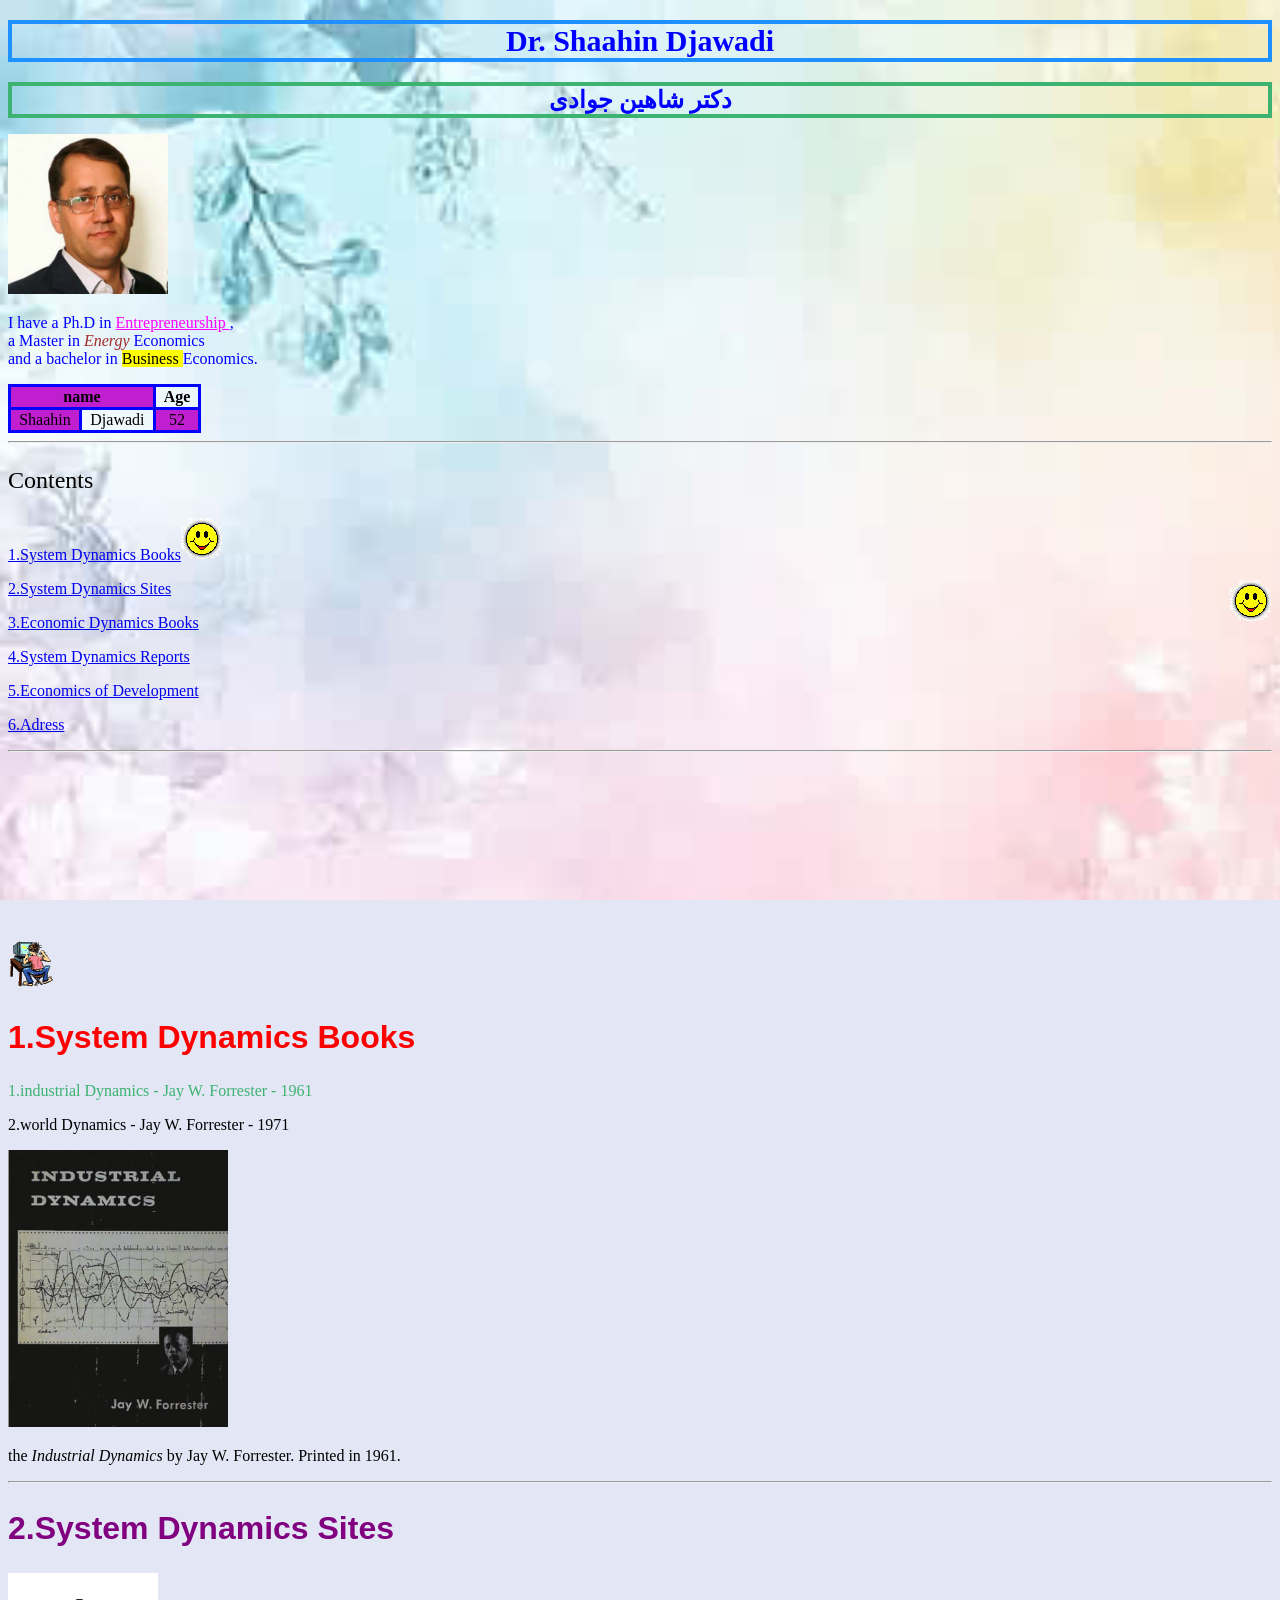
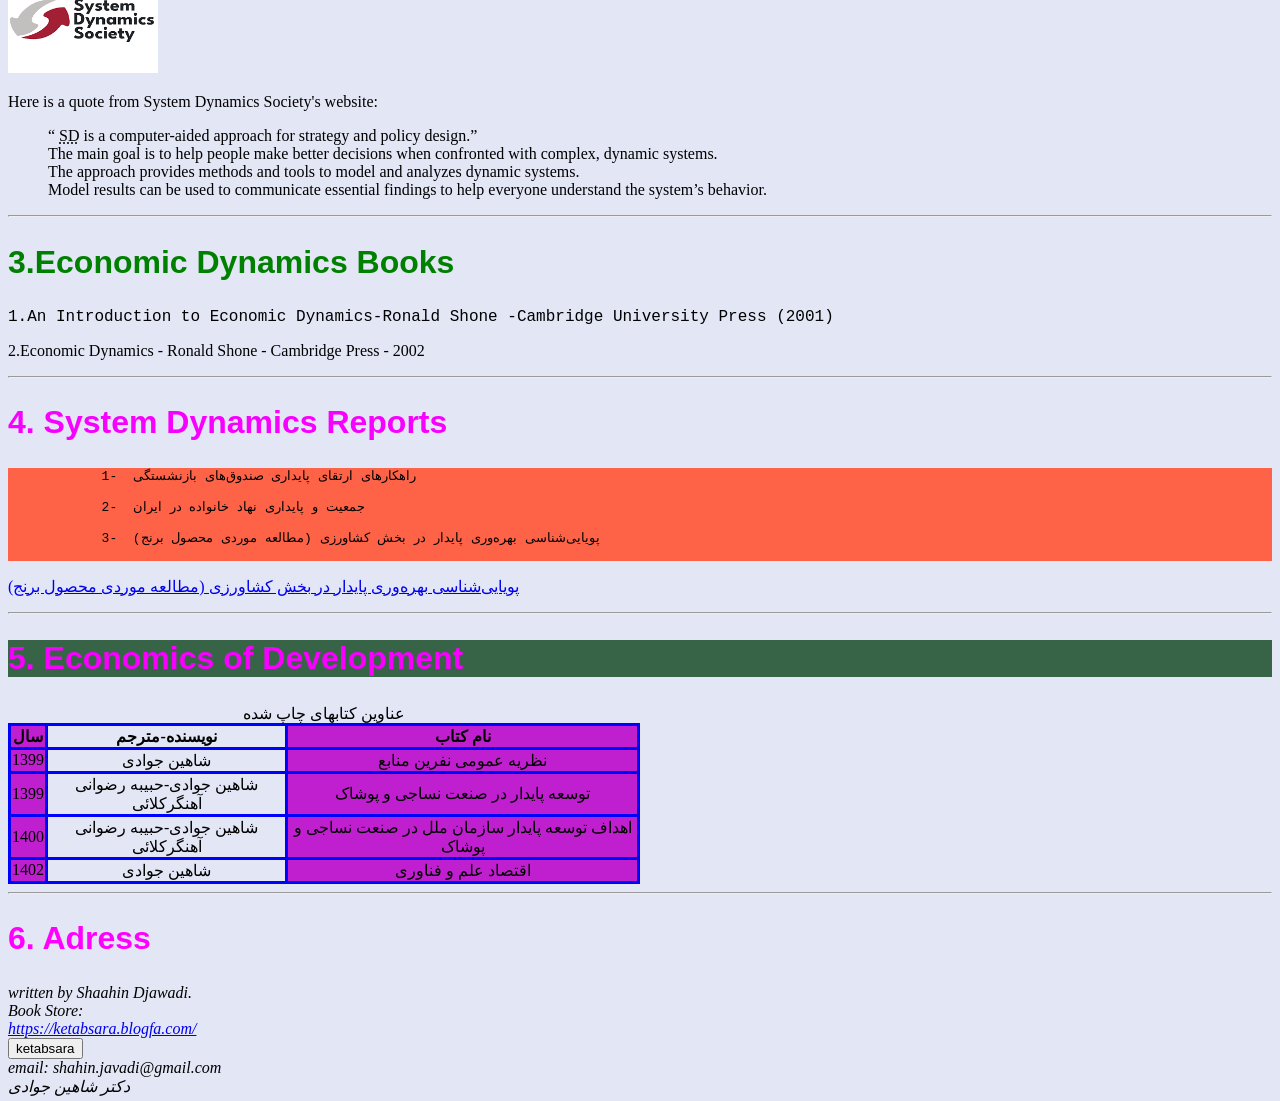
==== index.html @ ed9ed763 "first site" ====
<!doctype html>

<html lang="en-US">
    <head>
      
        <meta charset="utf-8">

           <title> Dr. Shaahin Djawadi Site </title>
           <link rel="icon" type="image/x-icon" href="/html/17/images/favicon.ico">

           <link rel="stylesheet" href="styles.css">
         <style>
            table,th,td{
                border-style: solid;
                border-color: blue;
                border-collapse: collapse;
                text-align: center;}

            td:nth-child(odd), th:nth-child(odd) {
            background-color: #bf1fce;}

            body {
                background-image: url('background1.jpg') ;
                background-repeat: no-repeat;
                background-attachment: fixed;
                background-size: cover;
            }
         </style>
    </head>

    <body>

        <h1 style="font-size:30px;text-align:center;border: 4px solid dodgerblue;"> <b>Dr. Shaahin Djawadi</b> </h1>
        <h1 style="font-size:150%;text-align:center;border: 4px solid mediumseagreen"><b> دکتر شاهین جوادی </b> </h1>
        <img title="I'm 52 years old" src="javadi.jpg" alt="Shaahin Djawadi" height="160" width="160">
        <p style="color:blue;">I have a Ph.D in <ins style="color:magenta ;">Entrepreneurship </ins>,<br> a Master in <i style="color:brown;"> Energy </i> Economics <br> and a bachelor in <mark> Business </mark> Economics.</p> 
         <table>
            <tr>
                <th style="width:140px;"    colspan="2">name</th>
                <th style="width:40px;">Age</th>
            </tr>
            <tr>
                <td>Shaahin</td>
                <td>Djawadi</td>
                <td>52</td>
            </tr>
         </table>
        
        
        
        
        <!--I should add my CV here.-->
        <hr>
        <p style="font-size:150%;">Contents</p>
        <p><a href="SD Books.html">1.System Dynamics Books</a><img src="smiley.gif" alt="smiley" style=width:42px;height:42px;"> </p>
        <p><a href="#c2">2.System Dynamics Sites</a><img src="smiley.gif" alt="smiley" style=float:right;width:42px;height:42px;"></p>
        <p><a href="#c3">3.Economic Dynamics Books</a></p>
        <p><a href="#c4">4.System Dynamics Reports</a></p>
        <p><a href="#c5">5.Economics of Development</a></p>
        <p><a href="#c6">6.Adress</a></p>
        <hr>
<br>
<br>
<br>
<br>
<br>
<br>
<br>
<br>
<br>
<br>
        <img src="programming.gif" alt="cmputer man" style="width:48px;height:48px;">
        <h2 id="c1" style="color:red;">1.System Dynamics Books</h2>
        <p style="color: mediumseagreen;">1.industrial Dynamics - Jay W. Forrester - 1961</p>
        <p>2.world Dynamics - Jay W. Forrester - 1971</p>
        <img src="industrial dynamics.jpg" width="220" height="277" alt="industrial Dynamics">
        <p>the <cite>Industrial Dynamics</cite> by Jay W. Forrester. Printed in 1961. </p>
        
        
        <hr>
        <h2 id="c2" style="color:purple;">2.System Dynamics Sites</h2>
        
        <a href="https://systemdynamics.org/" title="go to SD Society">
            <img src="SD society.png" alt="system dynamics society" style="width:150px ;height: 100px;">
        </a>
        <p>Here is a quote from System Dynamics Society's website:</p>

        <blockquote cite="https://systemdynamics.org">
            
            <q> <abbr title="System Dynamics">SD</abbr>  is a computer-aided approach for strategy and policy design.</q> <br>
            The main goal is to help people make better decisions when confronted with complex,
            dynamic systems. <br> The approach provides methods and tools to model and analyzes dynamic systems.<br>
            Model results can be used to communicate essential findings to help everyone understand the system’s behavior.
            
        </blockquote>



        <hr>
        <h2 id="c3" style="color:green;">3.Economic Dynamics Books</h2>
        <p style="font-family:courier;">1.An Introduction to Economic Dynamics-Ronald Shone -Cambridge University Press (2001)</p>
        <p>2.Economic Dynamics - Ronald Shone - Cambridge Press - 2002</p>
        
        <hr>
        <h2 id="c4";style="color:brown;">4. System Dynamics Reports</h2>
        <pre style="background-color:tomato;">
            1-  راهکارهای ارتقای پایداری صندوق‌های بازنشستگی

            2-  جمعیت و پایداری نهاد خانواده در ایران

            3-  پویایی‌شناسی بهره‌وری پایدار در بخش کشاورزی (مطالعه موردی محصول برنج)
        </pre>
        <p><a href="/html/18/rice/modelmap.html">پویایی‌شناسی بهره‌وری پایدار در بخش کشاورزی (مطالعه موردی محصول برنج)</a></p>

        <hr>
        <h2 id="c5" style="background-color: rgb(55, 99, 71);">5. Economics of Development</h2>
        <table style="width: 50%;">
            <caption>عناوین کتابهای چاپ شده</caption>
            <tr>
                <th>سال</th>
                <th>نویسنده-مترجم</th>
                <th>نام کتاب</th>
            </tr>
            <tr>
                <td>1399</td>
                <td>شاهین جوادی</td>    
                <td>نظریه عمومی نفرین منابع</td>
            </tr>
            <tr>
                <td>1399</td>
                <td>شاهین جوادی-حبیبه رضوانی آهنگرکلائی</td>    
                <td>توسعه پایدار در صنعت نساجی و پوشاک</td>
            </tr>
            <tr>
                <td>1400</td>
                <td>شاهین جوادی-حبیبه رضوانی آهنگرکلائی</td>    
                <td>اهداف توسعه پایدار سازمان ملل در صنعت نساجی و پوشاک</td>
            </tr>
            <tr>
                <td>1402</td>
                <td>شاهین جوادی</td>       
                <td>اقتصاد علم و فناوری</td>
            </tr>
        </table>

        <hr>
        <h2 id="c6" style="color:fuchsia">6. Adress </h2>
        <address>
        written by Shaahin Djawadi.<br>
        Book Store:<br>
        <a href="https://ketabsara.blogfa.com" target="_blank">https://ketabsara.blogfa.com/</a><br>
        <button onclick="document.location='https://ketabsara.blogfa.com'">ketabsara</button><br>
        email: shahin.javadi@gmail.com<br>
        <bdo dir="rtl">دکتر شاهین جوادی</bdo>
        </address>



        <!-- Load external JavaScript -->
        <script src="scripts.js"></script>
        
    </body>

</html>
---- styles.css ----
body {  background-color: rgb(227, 230, 245);}
h1 {  color: blue;
font-family: Verdana;
font-size: 300%;}
h2 {  color: rgb(247, 0, 255);
font-family:Arial;
font-size: 200%;}
h3 {  color: rgb(145, 255, 0);
font-family:Times New Roman;
font-size: 100%;}
font-family:Tahoma;
font-size: 70%;}
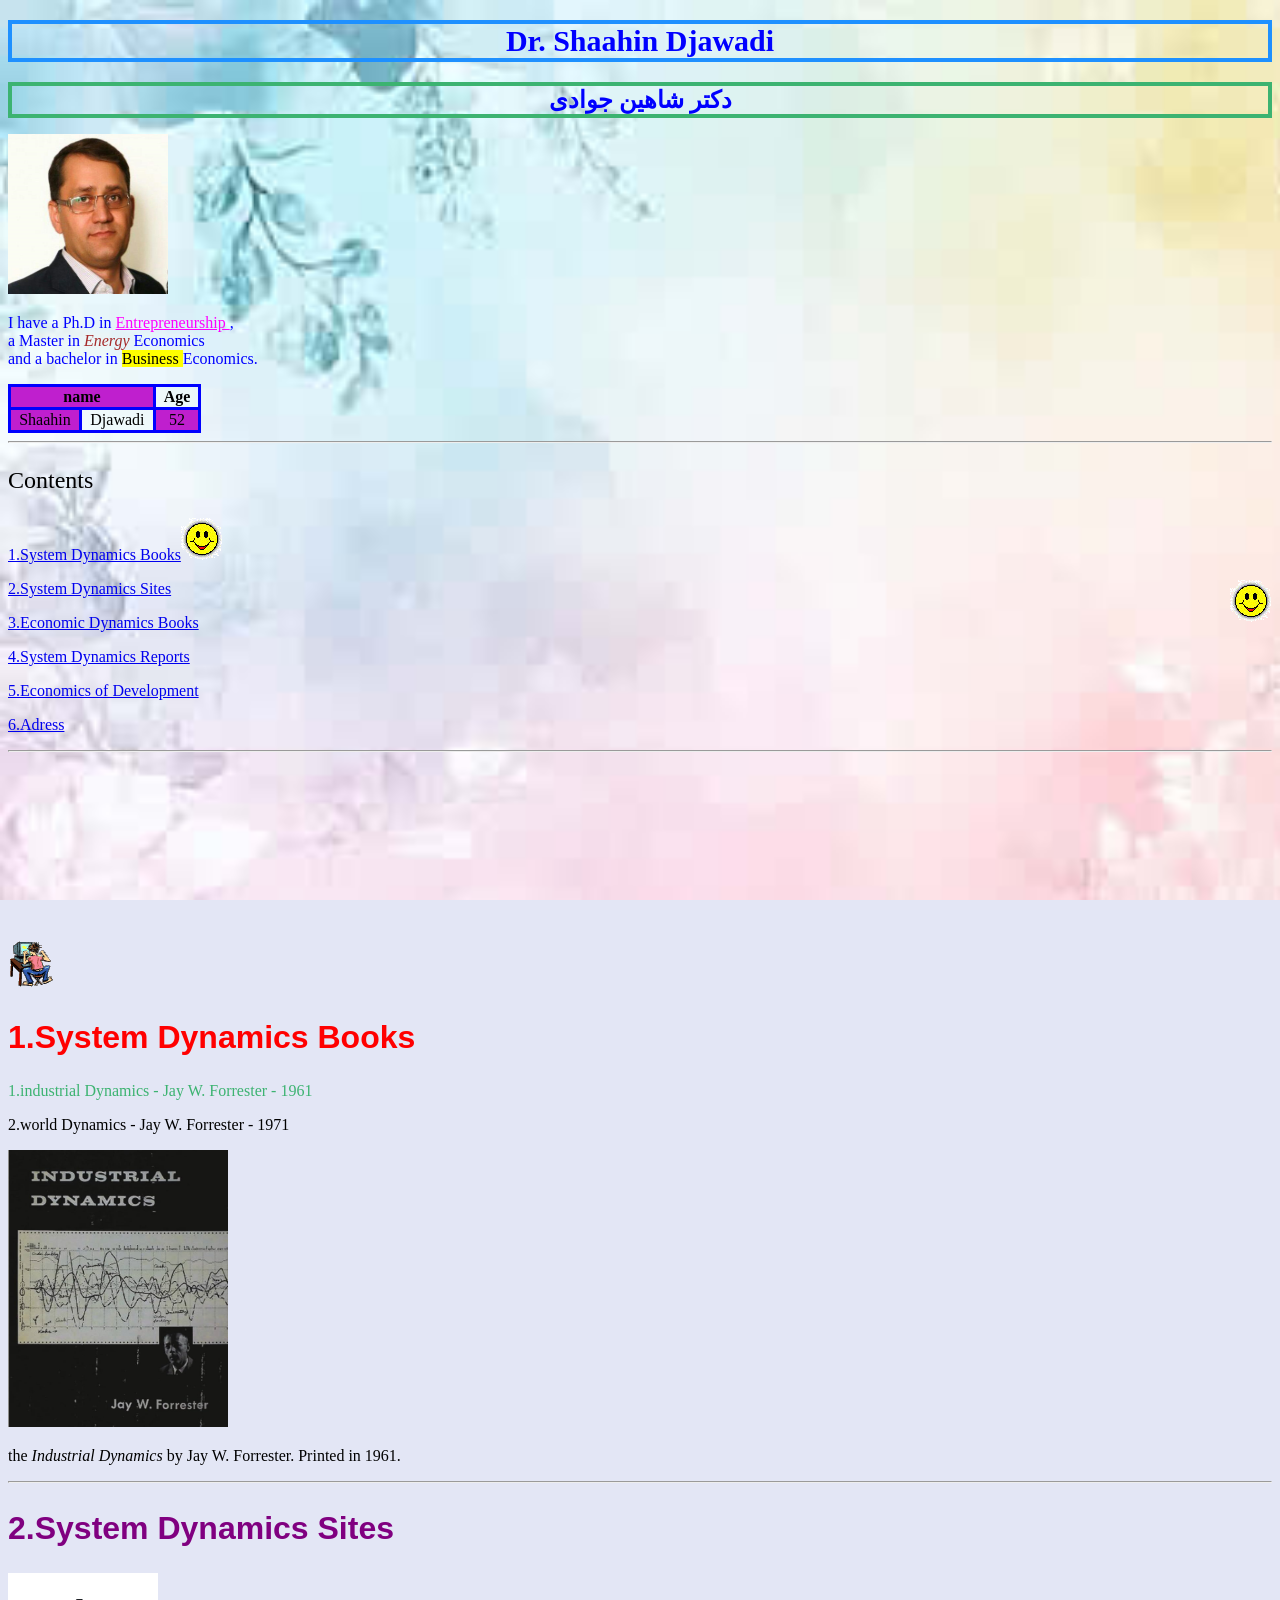
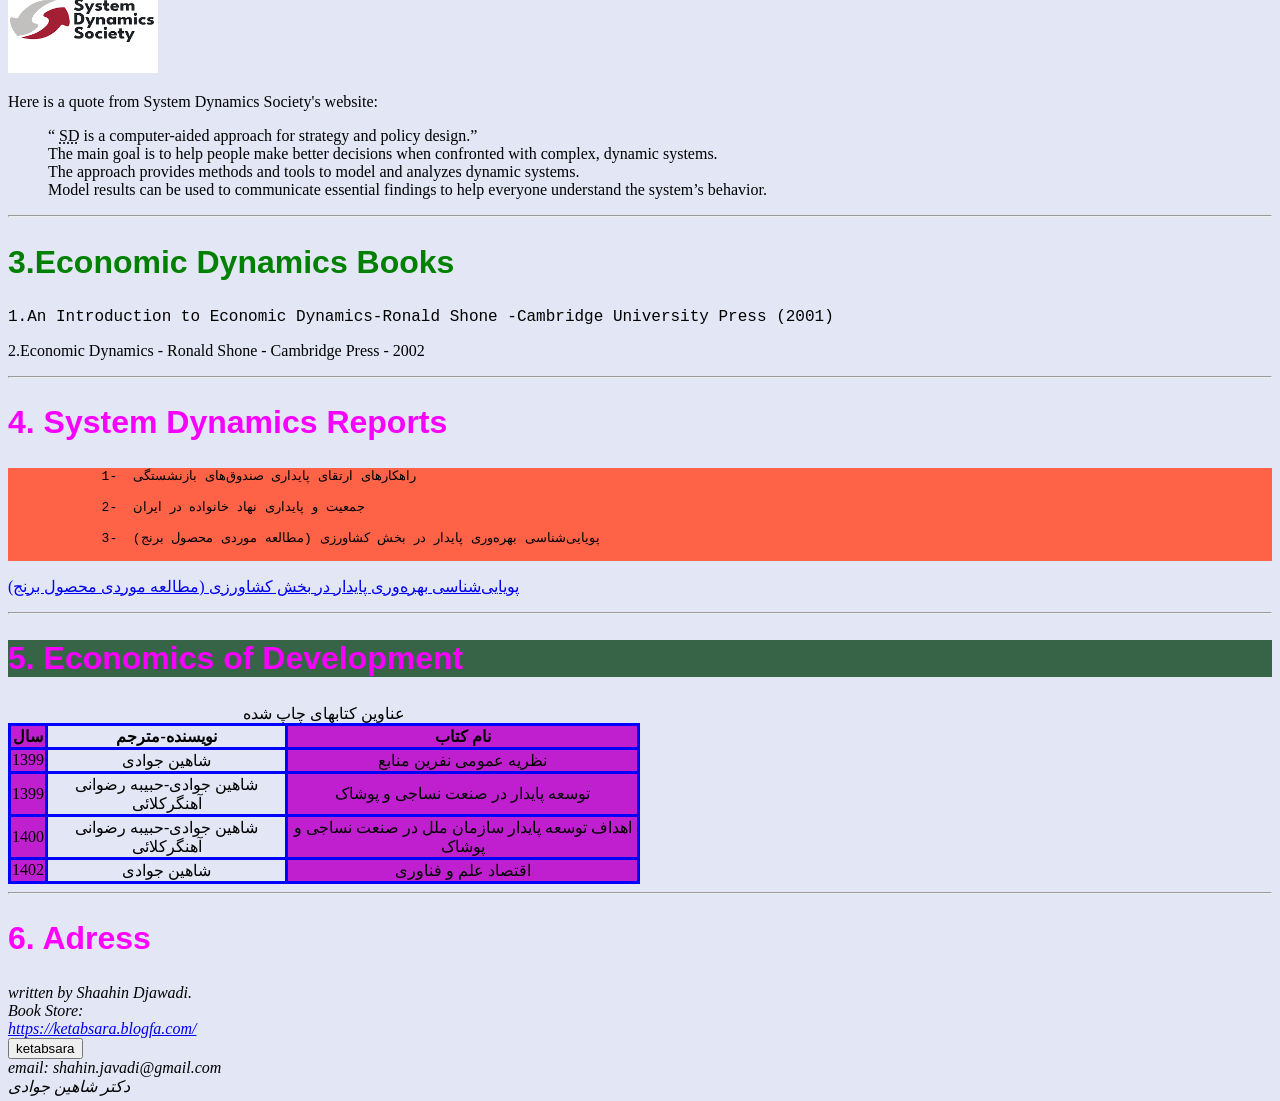
==== commit a73ae30c: "update site" ====
--- a/index.html
+++ b/index.html
@@ -110,7 +110,7 @@
 
             3-  پویایی‌شناسی بهره‌وری پایدار در بخش کشاورزی (مطالعه موردی محصول برنج)
         </pre>
-        <p><a href="/html/18/rice/modelmap.html">پویایی‌شناسی بهره‌وری پایدار در بخش کشاورزی (مطالعه موردی محصول برنج)</a></p>
+        <p><a href="/Alireza/shaahin1352.github.io/rice/index.html">پویایی‌شناسی بهره‌وری پایدار در بخش کشاورزی (مطالعه موردی محصول برنج)</a></p>
 
         <hr>
         <h2 id="c5" style="background-color: rgb(55, 99, 71);">5. Economics of Development</h2>
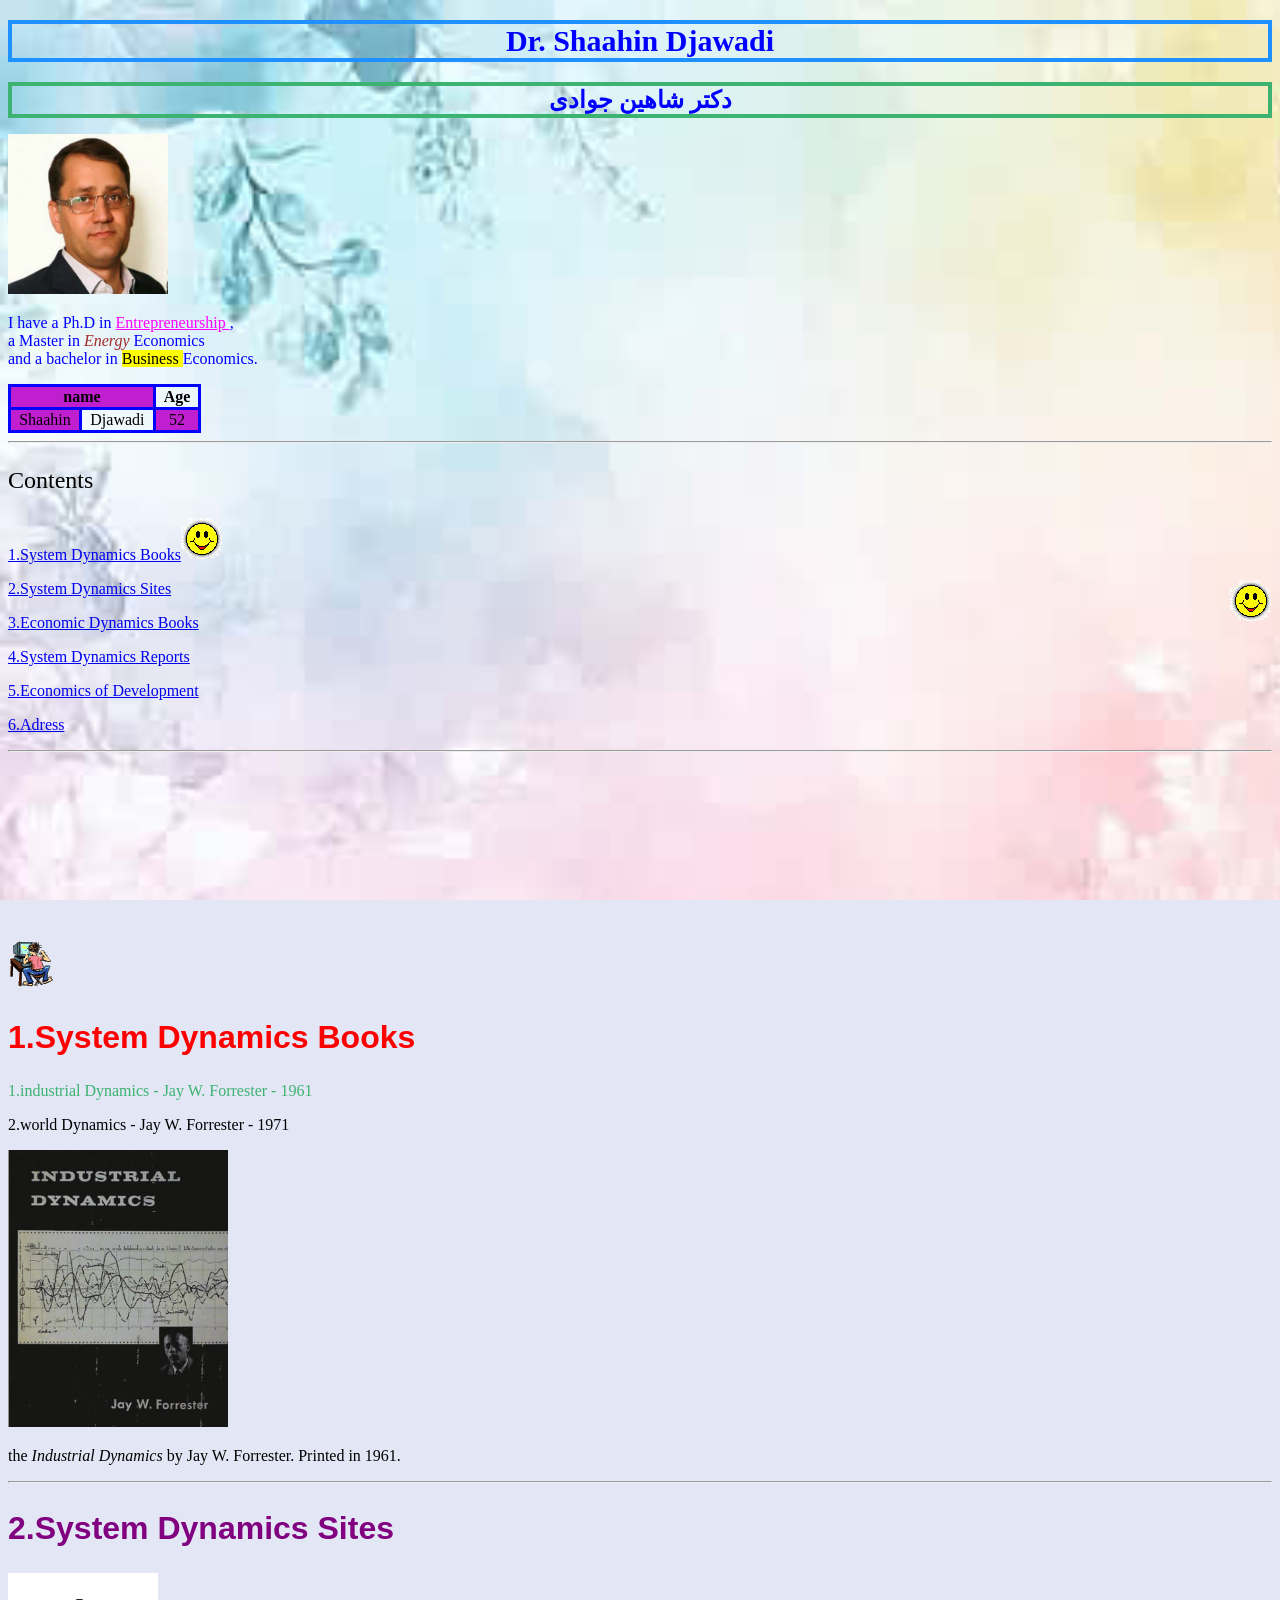
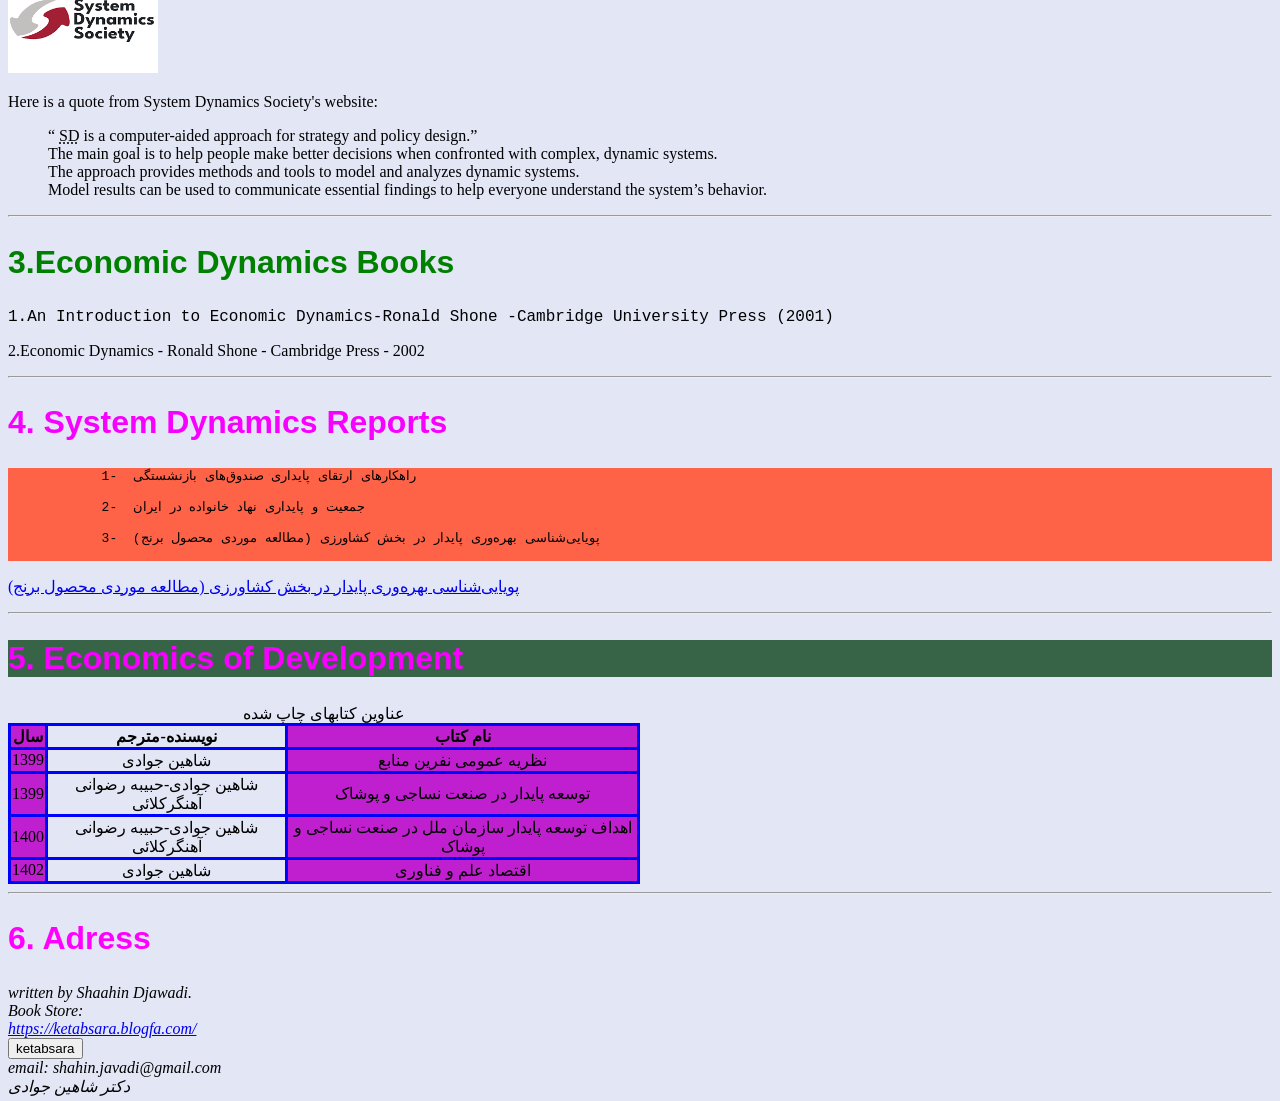
==== commit eed14cab: "Update index.html ویرایش آدرس" ====
--- a/index.html
+++ b/index.html
@@ -110,7 +110,7 @@
 
             3-  پویایی‌شناسی بهره‌وری پایدار در بخش کشاورزی (مطالعه موردی محصول برنج)
         </pre>
-        <p><a href="/Alireza/shaahin1352.github.io/rice/index.html">پویایی‌شناسی بهره‌وری پایدار در بخش کشاورزی (مطالعه موردی محصول برنج)</a></p>
+        <p><a href="/rice/index.html">پویایی‌شناسی بهره‌وری پایدار در بخش کشاورزی (مطالعه موردی محصول برنج)</a></p>
 
         <hr>
         <h2 id="c5" style="background-color: rgb(55, 99, 71);">5. Economics of Development</h2>
